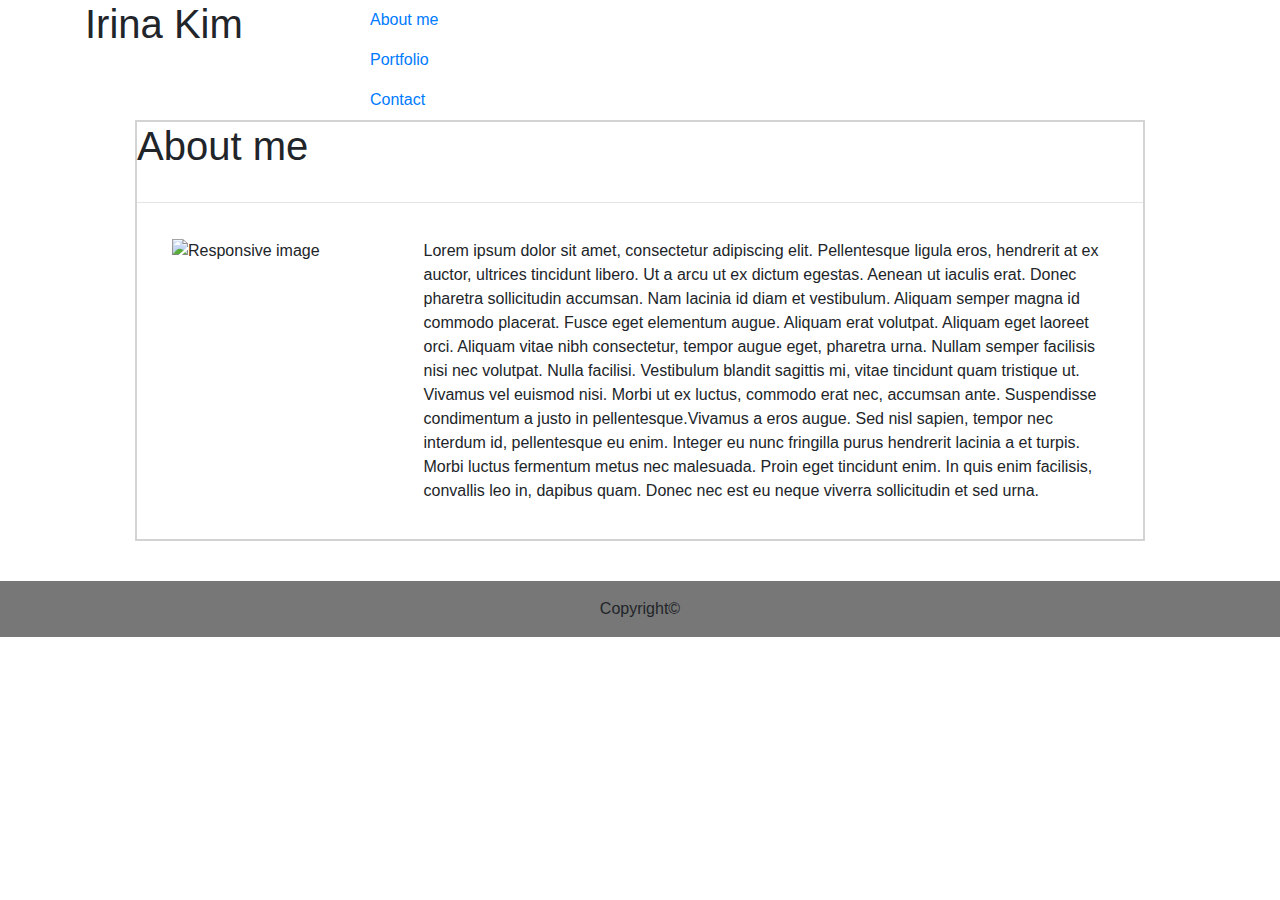
==== index.html @ cf4a3078 "my portfoli with bootstrap page" ====
<!DOCTYPE html>
<html>
    <head>
        <title></title>
        <link rel="stylesheet" href="https://stackpath.bootstrapcdn.com/bootstrap/4.3.1/css/bootstrap.min.css" integrity="sha384-ggOyR0iXCbMQv3Xipma34MD+dH/1fQ784/j6cY/iJTQUOhcWr7x9JvoRxT2MZw1T" crossorigin="anonymous">
        <link rel="stylesheet" type="text/css" href="../Bootstrap-Portfolio/css/style.css">
    </head>
<body>
     <header>
            <div class="container">
                    <div class="row">
                        <div class="col-sm-3">
                            <h1 id="ik">Irina Kim</h1>
                        </div>
           
                       <div class="col-sm-9">
                           <ul class="navbar-nav">
                                       <li class="nav-item">
                                         <a class="nav-link" href="index.html">About me</a>
                                       </li>
                                       <li class="nav-item">
                                         <a class="nav-link" href="portfolio.html">Portfolio</a>
                                       </li>
                                       <li class="nav-item">
                                         <a class="nav-link" href="contact.html">Contact</a>
                                       </li>
                                     </ul>
                                   
                           </nav>
                       </div>
                   </div>
    </header>
    <div class="container">
        <div class="form-group" style="border:solid 2px lightgrey; background-color: white; margin-left:50px; margin-right:50px">
            <label for="contact"><h1 id="am">About me</h1></label>
            <hr>
            <div class="container">
                <div class="row">
                    <div class="col-sm-3"><img src="../Bootstrap-Portfolio/images/IMG_3568.jpg" class="img-fluid" alt="Responsive image"style="padding:20px"></div> 
                    <div class="col-sm-9">
                <p style="padding:20px">Lorem ipsum dolor sit amet, consectetur adipiscing elit. Pellentesque ligula eros, hendrerit at ex auctor, ultrices tincidunt libero. Ut a arcu ut ex dictum egestas. Aenean ut iaculis erat. Donec pharetra sollicitudin accumsan. Nam lacinia id diam et vestibulum. Aliquam semper magna id commodo placerat. Fusce eget elementum augue. Aliquam erat volutpat. Aliquam eget laoreet orci. Aliquam vitae nibh consectetur, tempor augue eget, pharetra urna. Nullam semper facilisis nisi nec volutpat. Nulla facilisi. Vestibulum blandit sagittis mi, vitae tincidunt quam tristique ut. Vivamus vel euismod nisi. Morbi ut ex luctus, commodo erat nec, accumsan ante. Suspendisse condimentum a justo in pellentesque.Vivamus a eros augue. Sed nisl sapien, tempor nec interdum id, pellentesque eu enim. Integer eu nunc fringilla purus hendrerit lacinia a et turpis. Morbi luctus fermentum metus nec malesuada. Proin eget tincidunt enim. In quis enim facilisis, convallis leo in, dapibus quam. Donec nec est eu neque viverra sollicitudin et sed urna.</p></div>
        </div>
</div>
</div>
</div>
<footer class="page-footer font-small teal pt-4">
<div id="green"></div>
<div class="footer-copyright text-center py-3" style="padding-top:30px; background-color: #777777"> Copyright&copy;</div>
 </footer>
  
</body>
</html>
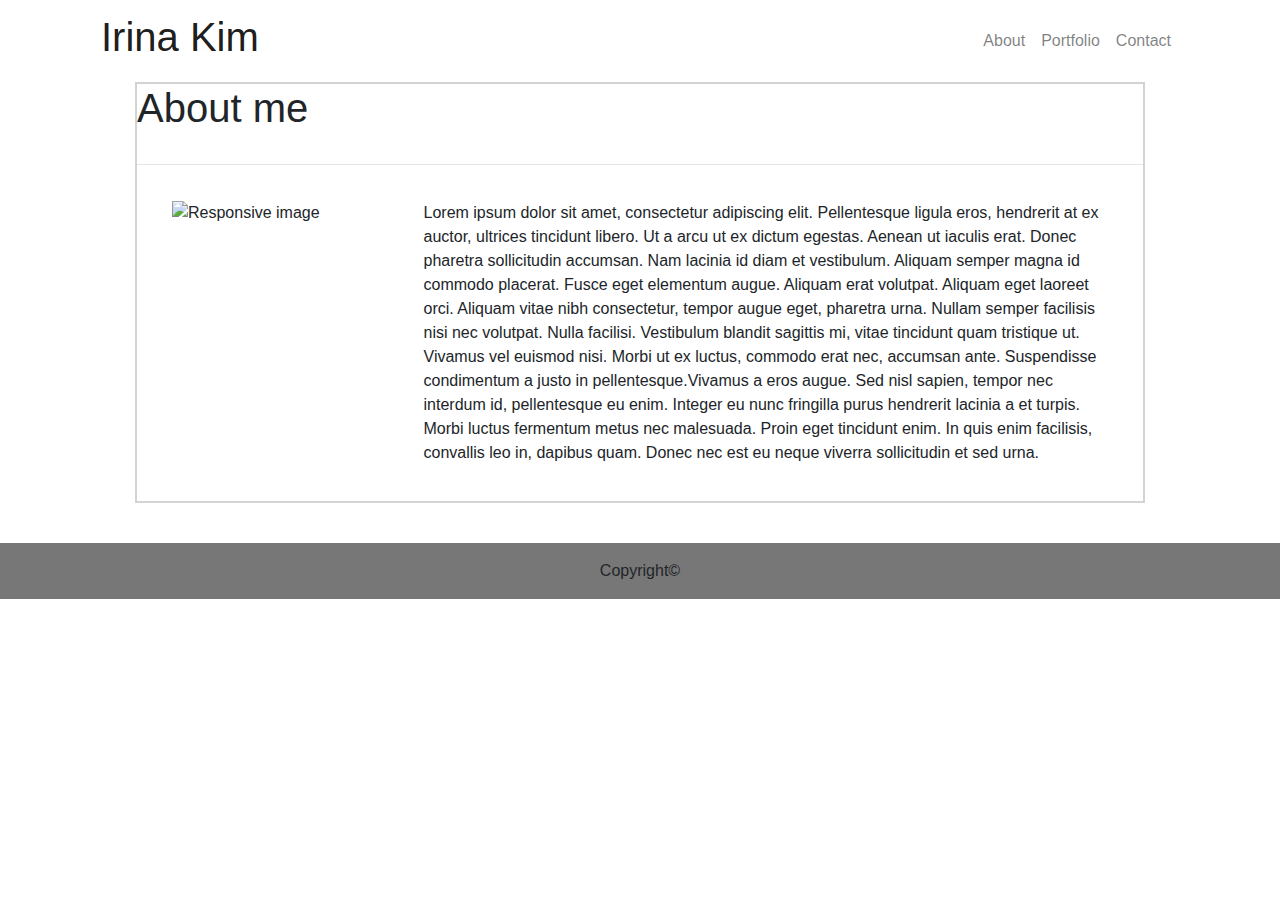
==== commit a87e83cb: "header with navbar" ====
--- a/index.html
+++ b/index.html
@@ -5,48 +5,53 @@
         <link rel="stylesheet" href="https://stackpath.bootstrapcdn.com/bootstrap/4.3.1/css/bootstrap.min.css" integrity="sha384-ggOyR0iXCbMQv3Xipma34MD+dH/1fQ784/j6cY/iJTQUOhcWr7x9JvoRxT2MZw1T" crossorigin="anonymous">
         <link rel="stylesheet" type="text/css" href="../Bootstrap-Portfolio/css/style.css">
     </head>
-<body>
-     <header>
+    <body>
+        <header>
             <div class="container">
-                    <div class="row">
-                        <div class="col-sm-3">
-                            <h1 id="ik">Irina Kim</h1>
-                        </div>
-           
-                       <div class="col-sm-9">
-                           <ul class="navbar-nav">
-                                       <li class="nav-item">
-                                         <a class="nav-link" href="index.html">About me</a>
-                                       </li>
-                                       <li class="nav-item">
-                                         <a class="nav-link" href="portfolio.html">Portfolio</a>
-                                       </li>
-                                       <li class="nav-item">
-                                         <a class="nav-link" href="contact.html">Contact</a>
-                                       </li>
-                                     </ul>
-                                   
-                           </nav>
-                       </div>
-                   </div>
-    </header>
+                <nav id="header" class="navbar navbar-expand-lg navbar-light">
+                    <a id="logo" class="navbar-brand" href="index.html"><h1 id="ik">Irina Kim</h1></a>
+                        <button class="navbar-toggler" type="button" data-toggle="collapse" data-target="#navbarNav" aria-controls="navbarNav" aria-expanded="false" aria-label="Toggle navigation">
+                            <span class="navbar-toggler-icon"></span>
+                         </button>
+                            <div class="collapse navbar-collapse" id="navbarNav">
+                                <ul class="navbar-nav ml-auto">
+                                    <li class="nav-item">
+                                        <a class="nav-link" href="index.html">About<span class="sr-only">(current)</span></a>
+                                    </li>
+                                    <li class="nav-item">
+                                        <a class="nav-link" href="portfolio.html">Portfolio</a>
+                                    </li>
+                                    <li class="nav-item">
+                                        <a class="nav-link" href="contact.html">Contact</a>
+                                    </li>
+                                </ul>
+                            </div>
+                </nav>
+            </div>
+        </header>
+    
+       
     <div class="container">
         <div class="form-group" style="border:solid 2px lightgrey; background-color: white; margin-left:50px; margin-right:50px">
             <label for="contact"><h1 id="am">About me</h1></label>
             <hr>
             <div class="container">
                 <div class="row">
-                    <div class="col-sm-3"><img src="../Bootstrap-Portfolio/images/IMG_3568.jpg" class="img-fluid" alt="Responsive image"style="padding:20px"></div> 
+                    <div class="col-sm-3">
+                        <img src="../Bootstrap-Portfolio/images/IMG_3568.jpg" class="img-fluid" alt="Responsive image"style="padding:20px">
+                    </div> 
                     <div class="col-sm-9">
-                <p style="padding:20px">Lorem ipsum dolor sit amet, consectetur adipiscing elit. Pellentesque ligula eros, hendrerit at ex auctor, ultrices tincidunt libero. Ut a arcu ut ex dictum egestas. Aenean ut iaculis erat. Donec pharetra sollicitudin accumsan. Nam lacinia id diam et vestibulum. Aliquam semper magna id commodo placerat. Fusce eget elementum augue. Aliquam erat volutpat. Aliquam eget laoreet orci. Aliquam vitae nibh consectetur, tempor augue eget, pharetra urna. Nullam semper facilisis nisi nec volutpat. Nulla facilisi. Vestibulum blandit sagittis mi, vitae tincidunt quam tristique ut. Vivamus vel euismod nisi. Morbi ut ex luctus, commodo erat nec, accumsan ante. Suspendisse condimentum a justo in pellentesque.Vivamus a eros augue. Sed nisl sapien, tempor nec interdum id, pellentesque eu enim. Integer eu nunc fringilla purus hendrerit lacinia a et turpis. Morbi luctus fermentum metus nec malesuada. Proin eget tincidunt enim. In quis enim facilisis, convallis leo in, dapibus quam. Donec nec est eu neque viverra sollicitudin et sed urna.</p></div>
+                        <p style="padding:20px">Lorem ipsum dolor sit amet, consectetur adipiscing elit. Pellentesque ligula eros, hendrerit at ex auctor, ultrices tincidunt libero. Ut a arcu ut ex dictum egestas. Aenean ut iaculis erat. Donec pharetra sollicitudin accumsan. Nam lacinia id diam et vestibulum. Aliquam semper magna id commodo placerat. Fusce eget elementum augue. Aliquam erat volutpat. Aliquam eget laoreet orci. Aliquam vitae nibh consectetur, tempor augue eget, pharetra urna. Nullam semper facilisis nisi nec volutpat. Nulla facilisi. Vestibulum blandit sagittis mi, vitae tincidunt quam tristique ut. Vivamus vel euismod nisi. Morbi ut ex luctus, commodo erat nec, accumsan ante. Suspendisse condimentum a justo in pellentesque.Vivamus a eros augue. Sed nisl sapien, tempor nec interdum id, pellentesque eu enim. Integer eu nunc fringilla purus hendrerit lacinia a et turpis. Morbi luctus fermentum metus nec malesuada. Proin eget tincidunt enim. In quis enim facilisis, convallis leo in, dapibus quam. Donec nec est eu neque viverra sollicitudin et sed urna.</p>
+                    </div>
+                </div>
+            </div>
         </div>
-</div>
-</div>
-</div>
-<footer class="page-footer font-small teal pt-4">
-<div id="green"></div>
-<div class="footer-copyright text-center py-3" style="padding-top:30px; background-color: #777777"> Copyright&copy;</div>
- </footer>
+    </div>
+    <footer class="page-footer font-small teal pt-4">
+        <div id="green"></div>
+        <div class="footer-copyright text-center py-3" style="padding-top:30px; background-color: #777777"> Copyright&copy;
+        </div>
+    </footer>
   
 </body>
 </html>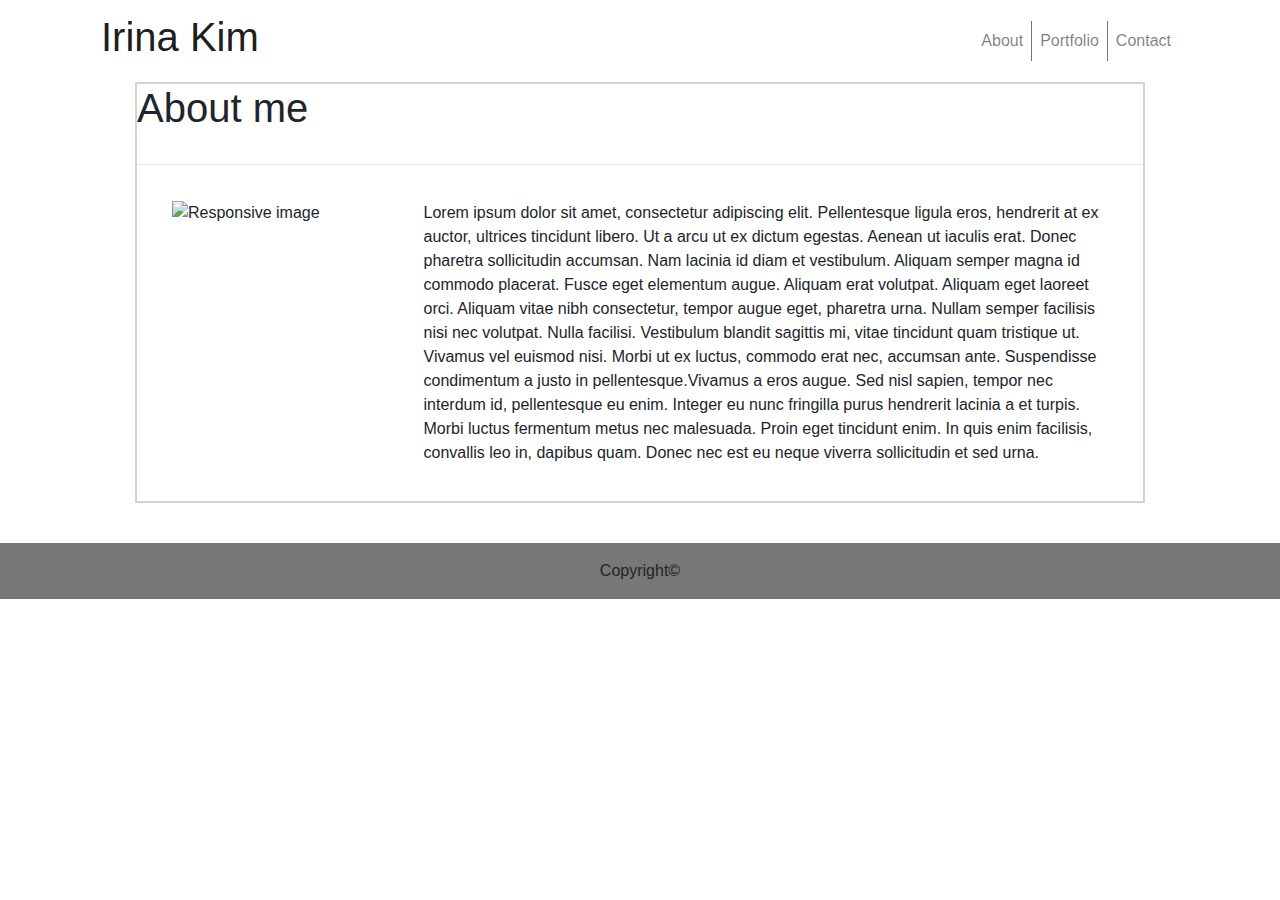
==== commit 395f877a: "added divider to header links" ====
--- a/index.html
+++ b/index.html
@@ -19,7 +19,7 @@
                                         <a class="nav-link" href="index.html">About<span class="sr-only">(current)</span></a>
                                     </li>
                                     <li class="nav-item">
-                                        <a class="nav-link" href="portfolio.html">Portfolio</a>
+                                        <a class="nav-link" style="border-right:solid 1px #777777;border-left:1px solid #777777" href="portfolio.html">Portfolio</a>
                                     </li>
                                     <li class="nav-item">
                                         <a class="nav-link" href="contact.html">Contact</a>
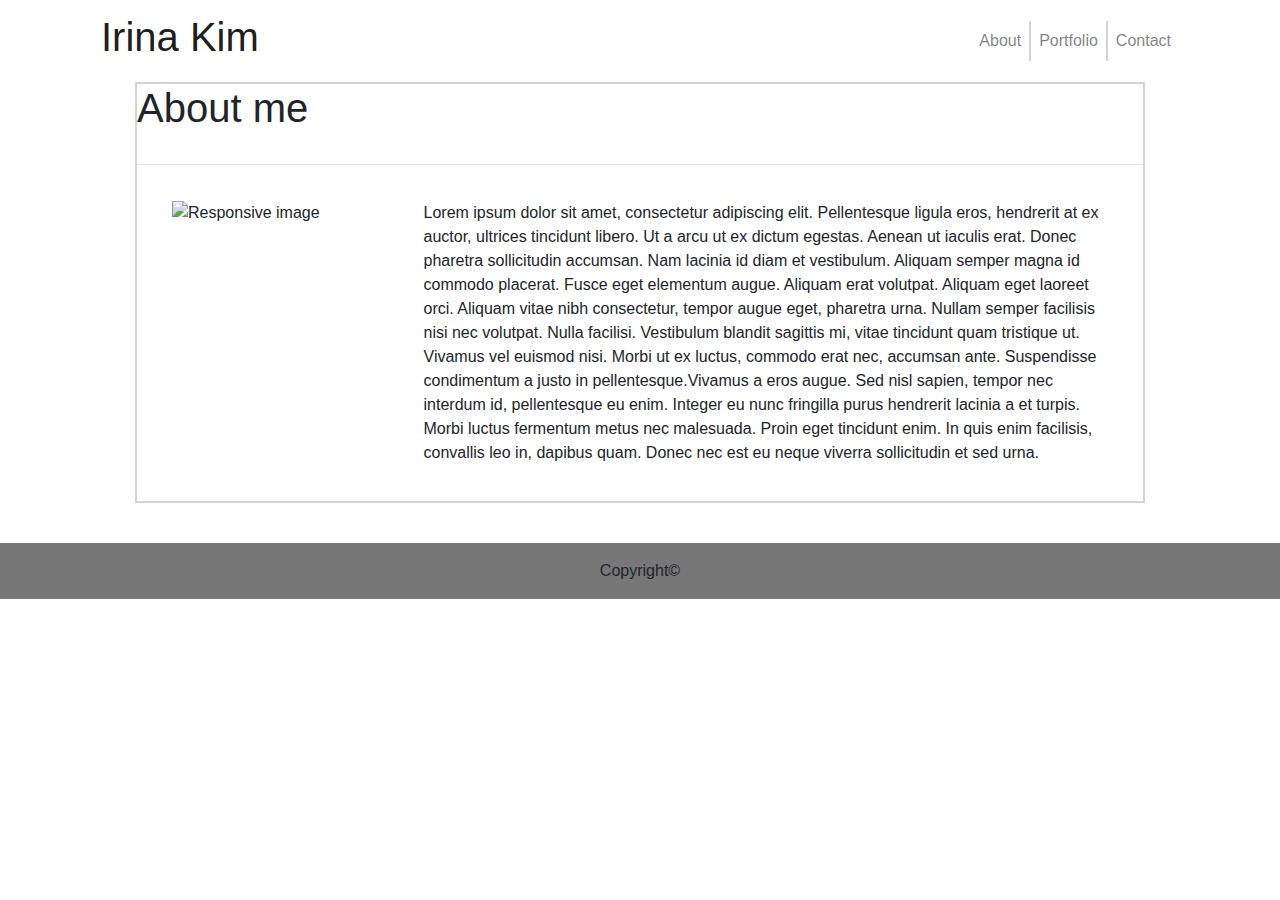
==== commit 9db6fd4b: "added more to border" ====
--- a/index.html
+++ b/index.html
@@ -19,7 +19,7 @@
                                         <a class="nav-link" href="index.html">About<span class="sr-only">(current)</span></a>
                                     </li>
                                     <li class="nav-item">
-                                        <a class="nav-link" style="border-right:solid 1px #777777;border-left:1px solid #777777" href="portfolio.html">Portfolio</a>
+                                        <a class="nav-link" style="border-right:solid 2px lightgrey;border-left:2px solid lightgrey" href="portfolio.html">Portfolio</a>
                                     </li>
                                     <li class="nav-item">
                                         <a class="nav-link" href="contact.html">Contact</a>
@@ -52,6 +52,8 @@
         <div class="footer-copyright text-center py-3" style="padding-top:30px; background-color: #777777"> Copyright&copy;
         </div>
     </footer>
-  
+    <script src="https://code.jquery.com/jquery-3.3.1.slim.min.js" integrity="sha384-q8i/X+965DzO0rT7abK41JStQIAqVgRVzpbzo5smXKp4YfRvH+8abtTE1Pi6jizo" crossorigin="anonymous"></script>
+    <script src="https://cdnjs.cloudflare.com/ajax/libs/popper.js/1.14.7/umd/popper.min.js" integrity="sha384-UO2eT0CpHqdSJQ6hJty5KVphtPhzWj9WO1clHTMGa3JDZwrnQq4sF86dIHNDz0W1" crossorigin="anonymous"></script>
+    <script src="https://stackpath.bootstrapcdn.com/bootstrap/4.3.1/js/bootstrap.min.js" integrity="sha384-JjSmVgyd0p3pXB1rRibZUAYoIIy6OrQ6VrjIEaFf/nJGzIxFDsf4x0xIM+B07jRM" crossorigin="anonymous"></script> 
 </body>
 </html>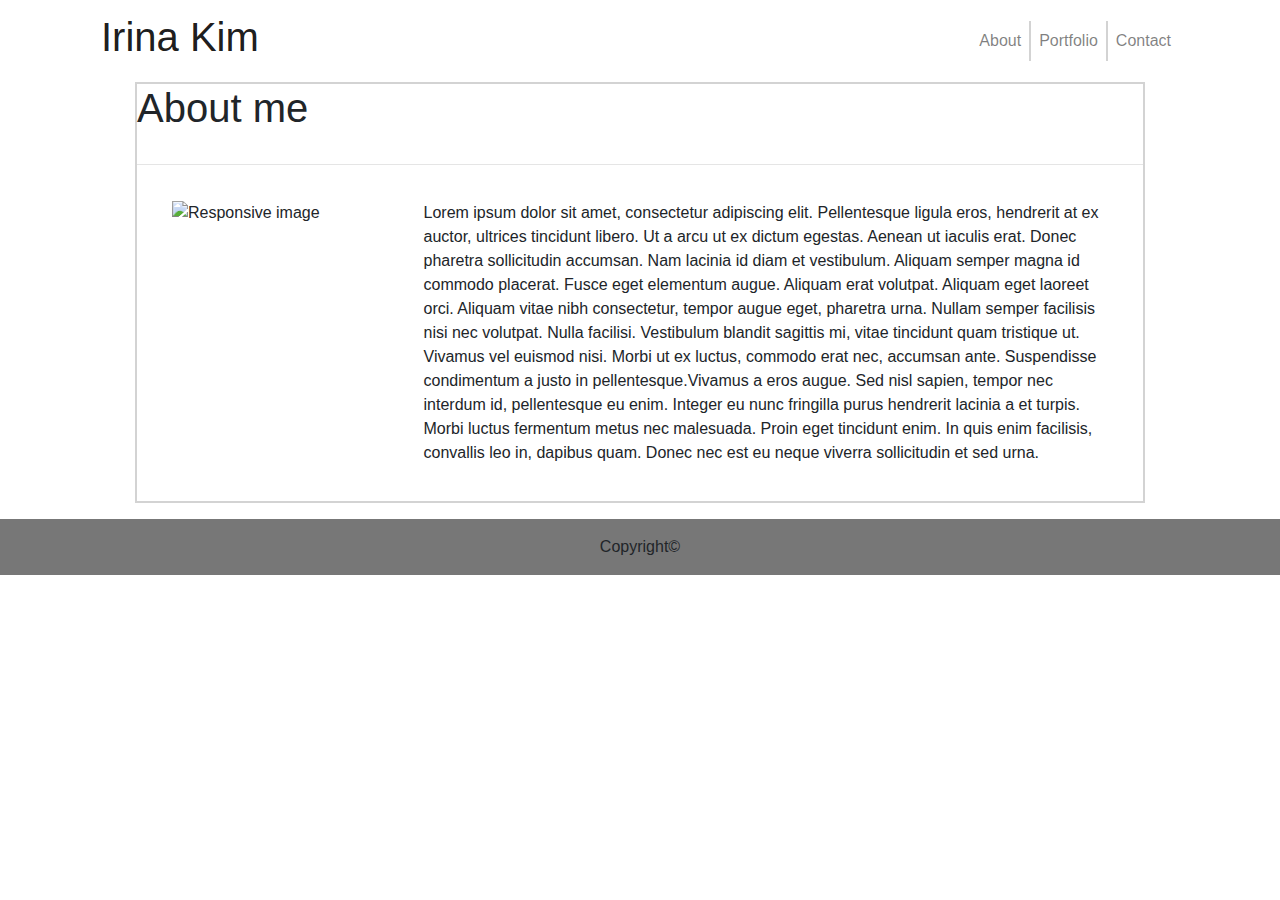
==== commit 2b579d88: "made sticky footer and updated css file" ====
--- a/index.html
+++ b/index.html
@@ -1,59 +1,95 @@
 <!DOCTYPE html>
 <html>
-    <head>
-        <title></title>
-        <link rel="stylesheet" href="https://stackpath.bootstrapcdn.com/bootstrap/4.3.1/css/bootstrap.min.css" integrity="sha384-ggOyR0iXCbMQv3Xipma34MD+dH/1fQ784/j6cY/iJTQUOhcWr7x9JvoRxT2MZw1T" crossorigin="anonymous">
-        <link rel="stylesheet" type="text/css" href="../Bootstrap-Portfolio/css/style.css">
-    </head>
-    <body>
-        <header>
-            <div class="container">
-                <nav id="header" class="navbar navbar-expand-lg navbar-light">
-                    <a id="logo" class="navbar-brand" href="index.html"><h1 id="ik">Irina Kim</h1></a>
-                        <button class="navbar-toggler" type="button" data-toggle="collapse" data-target="#navbarNav" aria-controls="navbarNav" aria-expanded="false" aria-label="Toggle navigation">
-                            <span class="navbar-toggler-icon"></span>
-                         </button>
-                            <div class="collapse navbar-collapse" id="navbarNav">
-                                <ul class="navbar-nav ml-auto">
-                                    <li class="nav-item">
-                                        <a class="nav-link" href="index.html">About<span class="sr-only">(current)</span></a>
-                                    </li>
-                                    <li class="nav-item">
-                                        <a class="nav-link" style="border-right:solid 2px lightgrey;border-left:2px solid lightgrey" href="portfolio.html">Portfolio</a>
-                                    </li>
-                                    <li class="nav-item">
-                                        <a class="nav-link" href="contact.html">Contact</a>
-                                    </li>
-                                </ul>
-                            </div>
-                </nav>
-            </div>
-        </header>
-    
-       
+
+<head>
+    <title></title>
+    <link rel="stylesheet" href="https://stackpath.bootstrapcdn.com/bootstrap/4.3.1/css/bootstrap.min.css"
+        integrity="sha384-ggOyR0iXCbMQv3Xipma34MD+dH/1fQ784/j6cY/iJTQUOhcWr7x9JvoRxT2MZw1T" crossorigin="anonymous">
+    <link rel="stylesheet" type="text/css" href="../Bootstrap-Portfolio/css/style.css">
+</head>
+
+<body>
+    <header>
+        <div class="container">
+            <nav id="header" class="navbar navbar-expand-lg navbar-light">
+                <a id="logo" class="navbar-brand" href="index.html">
+                    <h1 id="ik">Irina Kim</h1>
+                </a>
+                <button class="navbar-toggler" type="button" data-toggle="collapse" data-target="#navbarNav"
+                    aria-controls="navbarNav" aria-expanded="false" aria-label="Toggle navigation">
+                    <span class="navbar-toggler-icon"></span>
+                </button>
+                <div class="collapse navbar-collapse" id="navbarNav">
+                    <ul class="navbar-nav ml-auto">
+                        <li class="nav-item">
+                            <a class="nav-link" href="index.html">About<span class="sr-only">(current)</span></a>
+                        </li>
+                        <li class="nav-item">
+                            <a class="nav-link" style="border-right:solid 2px lightgrey;border-left:2px solid lightgrey"
+                                href="portfolio.html">Portfolio</a>
+                        </li>
+                        <li class="nav-item">
+                            <a class="nav-link" href="contact.html">Contact</a>
+                        </li>
+                    </ul>
+                </div>
+            </nav>
+        </div>
+    </header>
+
+
     <div class="container">
-        <div class="form-group" style="border:solid 2px lightgrey; background-color: white; margin-left:50px; margin-right:50px">
-            <label for="contact"><h1 id="am">About me</h1></label>
+        <div class="form-group"
+            style="border:solid 2px lightgrey; background-color: white; margin-left:50px; margin-right:50px">
+            <label for="contact">
+                <h1 id="am">About me</h1>
+            </label>
             <hr>
             <div class="container">
                 <div class="row">
                     <div class="col-sm-3">
-                        <img src="../Bootstrap-Portfolio/images/IMG_3568.jpg" class="img-fluid" alt="Responsive image"style="padding:20px">
-                    </div> 
+                        <img src="../Bootstrap-Portfolio/images/IMG_3568.jpg" class="img-fluid" alt="Responsive image"
+                            style="padding:20px">
+                    </div>
                     <div class="col-sm-9">
-                        <p style="padding:20px">Lorem ipsum dolor sit amet, consectetur adipiscing elit. Pellentesque ligula eros, hendrerit at ex auctor, ultrices tincidunt libero. Ut a arcu ut ex dictum egestas. Aenean ut iaculis erat. Donec pharetra sollicitudin accumsan. Nam lacinia id diam et vestibulum. Aliquam semper magna id commodo placerat. Fusce eget elementum augue. Aliquam erat volutpat. Aliquam eget laoreet orci. Aliquam vitae nibh consectetur, tempor augue eget, pharetra urna. Nullam semper facilisis nisi nec volutpat. Nulla facilisi. Vestibulum blandit sagittis mi, vitae tincidunt quam tristique ut. Vivamus vel euismod nisi. Morbi ut ex luctus, commodo erat nec, accumsan ante. Suspendisse condimentum a justo in pellentesque.Vivamus a eros augue. Sed nisl sapien, tempor nec interdum id, pellentesque eu enim. Integer eu nunc fringilla purus hendrerit lacinia a et turpis. Morbi luctus fermentum metus nec malesuada. Proin eget tincidunt enim. In quis enim facilisis, convallis leo in, dapibus quam. Donec nec est eu neque viverra sollicitudin et sed urna.</p>
+                        <p style="padding:20px">Lorem ipsum dolor sit amet, consectetur adipiscing elit. Pellentesque
+                            ligula eros, hendrerit at ex auctor, ultrices tincidunt libero. Ut a arcu ut ex dictum
+                            egestas. Aenean ut iaculis erat. Donec pharetra sollicitudin accumsan. Nam lacinia id diam
+                            et vestibulum. Aliquam semper magna id commodo placerat. Fusce eget elementum augue. Aliquam
+                            erat volutpat. Aliquam eget laoreet orci. Aliquam vitae nibh consectetur, tempor augue eget,
+                            pharetra urna. Nullam semper facilisis nisi nec volutpat. Nulla facilisi. Vestibulum blandit
+                            sagittis mi, vitae tincidunt quam tristique ut. Vivamus vel euismod nisi. Morbi ut ex
+                            luctus, commodo erat nec, accumsan ante. Suspendisse condimentum a justo in
+                            pellentesque.Vivamus a eros augue. Sed nisl sapien, tempor nec interdum id, pellentesque eu
+                            enim. Integer eu nunc fringilla purus hendrerit lacinia a et turpis. Morbi luctus fermentum
+                            metus nec malesuada. Proin eget tincidunt enim. In quis enim facilisis, convallis leo in,
+                            dapibus quam. Donec nec est eu neque viverra sollicitudin et sed urna.</p>
                     </div>
                 </div>
             </div>
         </div>
     </div>
-    <footer class="page-footer font-small teal pt-4">
-        <div id="green"></div>
-        <div class="footer-copyright text-center py-3" style="padding-top:30px; background-color: #777777"> Copyright&copy;
+
+    <footer class="footer">
+        <div class="footer">
+
+            <div id="green"></div>
+            <div class="footer-copyright text-center py-3" style="padding-top:30px; background-color: #777777">
+                Copyright&copy;
+            </div>
         </div>
     </footer>
-    <script src="https://code.jquery.com/jquery-3.3.1.slim.min.js" integrity="sha384-q8i/X+965DzO0rT7abK41JStQIAqVgRVzpbzo5smXKp4YfRvH+8abtTE1Pi6jizo" crossorigin="anonymous"></script>
-    <script src="https://cdnjs.cloudflare.com/ajax/libs/popper.js/1.14.7/umd/popper.min.js" integrity="sha384-UO2eT0CpHqdSJQ6hJty5KVphtPhzWj9WO1clHTMGa3JDZwrnQq4sF86dIHNDz0W1" crossorigin="anonymous"></script>
-    <script src="https://stackpath.bootstrapcdn.com/bootstrap/4.3.1/js/bootstrap.min.js" integrity="sha384-JjSmVgyd0p3pXB1rRibZUAYoIIy6OrQ6VrjIEaFf/nJGzIxFDsf4x0xIM+B07jRM" crossorigin="anonymous"></script> 
+
+
+    <script src="https://code.jquery.com/jquery-3.3.1.slim.min.js"
+        integrity="sha384-q8i/X+965DzO0rT7abK41JStQIAqVgRVzpbzo5smXKp4YfRvH+8abtTE1Pi6jizo"
+        crossorigin="anonymous"></script>
+    <script src="https://cdnjs.cloudflare.com/ajax/libs/popper.js/1.14.7/umd/popper.min.js"
+        integrity="sha384-UO2eT0CpHqdSJQ6hJty5KVphtPhzWj9WO1clHTMGa3JDZwrnQq4sF86dIHNDz0W1"
+        crossorigin="anonymous"></script>
+    <script src="https://stackpath.bootstrapcdn.com/bootstrap/4.3.1/js/bootstrap.min.js"
+        integrity="sha384-JjSmVgyd0p3pXB1rRibZUAYoIIy6OrQ6VrjIEaFf/nJGzIxFDsf4x0xIM+B07jRM"
+        crossorigin="anonymous"></script>
 </body>
+
 </html>